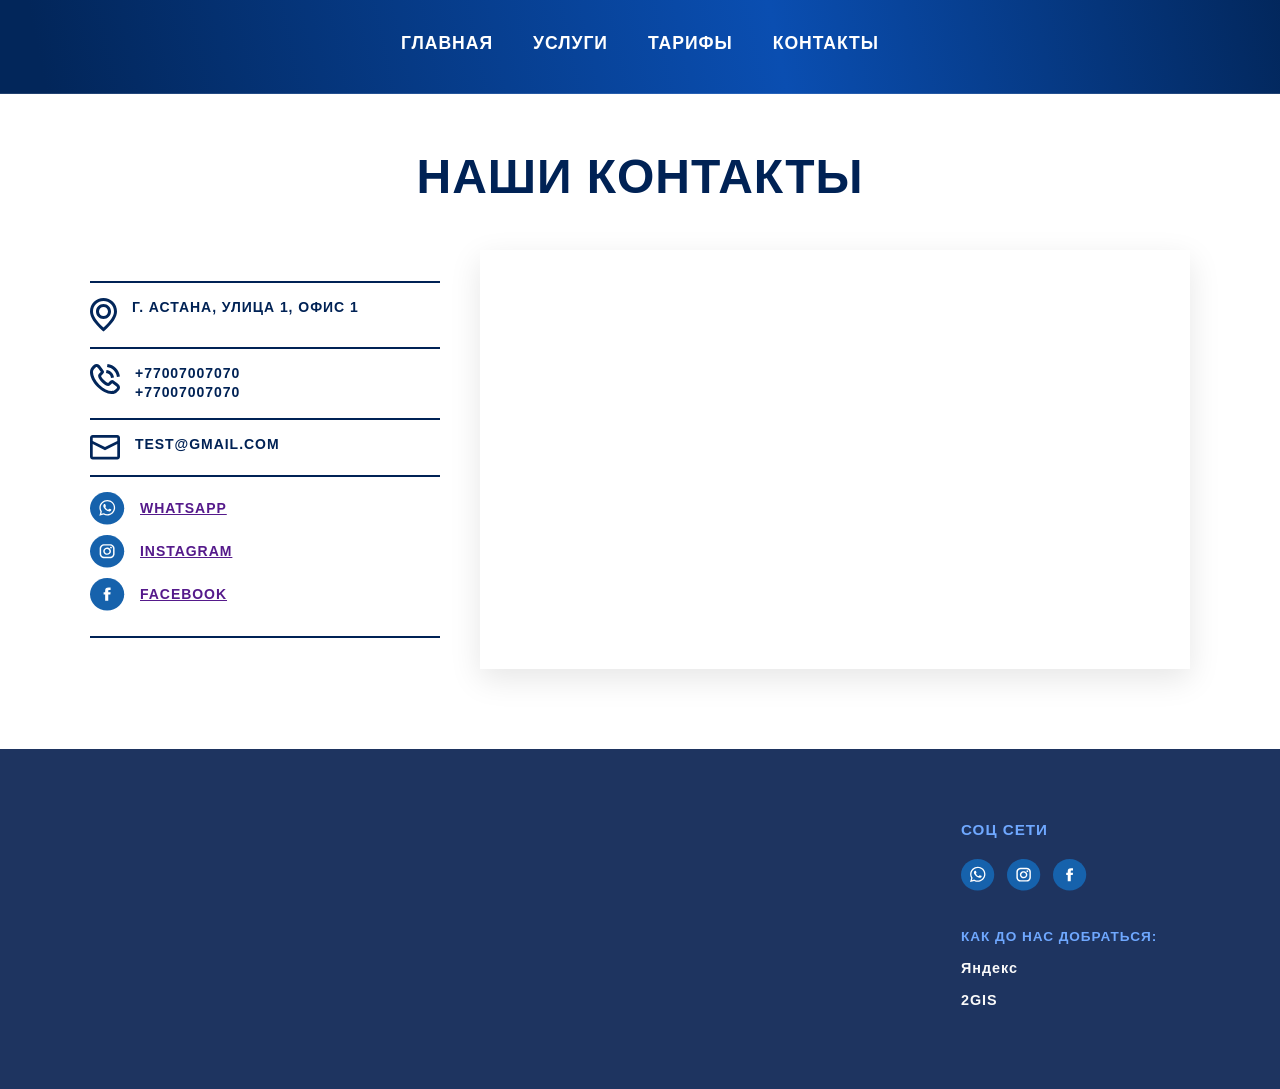
==== contacts/index.html @ fc0cea0e "added contacts page" ====
<!DOCTYPE html>
<html lang="en">
<head>
    <meta charset="UTF-8">
    <title>Главная страница</title>

    <link rel="stylesheet" href="../style/main.css">
    <link rel="stylesheet" href="../style/contacts.css">
    <link rel="stylesheet" href="../style/header.css">
    <link rel="stylesheet" href="../style/footer.css">
    <link rel="stylesheet" href="../style/responsive.css">
    <link rel="stylesheet" href="../style/animations.css">
</head>
<body>
<header id="header">
    <div class="header container">
        <nav class="header-btns">
            <a href="../" class="header-btn">ГЛАВНАЯ</a>
            <a href="../#uslugi" class="header-btn">УСЛУГИ</a>
            <a href="../#tarif" class="header-btn">ТАРИФЫ</a>
            <a href="./" class="header-btn">КОНТАКТЫ</a>
        </nav>
    </div>
</header>

<main class="content">
    <div class="content-1 container">
        <h2 class="contacts-title" style="margin-top: 50px">НАШИ КОНТАКТЫ</h2>

        <div class="contacts-block">
            <aside class="contacts-panel">
                <div class="contact-row">
                    <img src="../content/map-dot.svg" alt="" class="icon">
                    <div class="contact-value">
                        Г. Астана, Улица 1, Офис 1
                    </div>
                </div>

                <div class="contact-row">
                    <img src="../content/telephone.svg" alt="" class="icon">
                    <div class="contact-value">
                        <a href="tel:+77007007070" class="contact-link">+77007007070</a>
                        <a href="tel:+77007007070" class="contact-link">+77007007070</a>
                    </div>
                </div>

                <div class="contact-row">
                    <img src="../content/mail.svg" alt="" class="icon">
                    <a href="" class="contact-link">test@gmail.com</a>
                </div>

                <div class="social-links">
                    <div class="social-item"><img src="../content/wa.svg" alt="WhatsApp" class="social-icon"><a href="">WhatsApp</a></div>
                    <div class="social-item"><img src="../content/insta.svg" alt="Instagram" class="social-icon"><a href="">Instagram</a></div>
                    <div class="social-item"><img src="../content/facebook.svg" alt="Facebook" class="social-icon"><a href="">Facebook</a></div>
                </div>
            </aside>

            <div class="contacts-map">
                <iframe src="https://yandex.ru/map-widget/v1/?um=constructor%3Af4182b186e1511222f6b902c5936198f9cbc16899149a8d6de2ad9a881593dec&amp;source=constructor" width="100%" height="400" frameborder="0"></iframe>
            </div>
        </div>
    </div>
</main>

<footer id="footer">
    <div class="footer container">
        <div class="footer-col">
            <h3></h3>
        </div>

        <div class="footer-col">
            <h3></h3>
        </div>

        <div class="footer-col">
            <h3></h3>
        </div>

        <div class="footer-col">
            <h3>СОЦ СЕТИ</h3>

            <div class="footer-social">
                <a href="" target="_blank">
                    <img src="../content/wa.svg" alt="Whatsapp">
                </a>

                <a href="" target="_blank">
                    <img src="../content/insta.svg" alt="Instagram">
                </a>

                <a href="" target="_blank">
                    <img src="../content/facebook.svg" alt="Facebook">
                </a>
            </div>

            <h4>КАК ДО НАС ДОБРАТЬСЯ:</h4>
            <a href="" class="footer-map">Яндекс</a>
            <a href="" class="footer-map">2GIS</a>
        </div>
    </div>
</footer>
<script src="../scripts/header.js"></script>
<script src="../scripts/animations.js"></script>
</body>
</html>
---- style/main.css ----
* {
    margin: 0;
    padding: 0;
    box-sizing: border-box;
}

html {
    scroll-behavior: smooth;
}

body {
    line-height: 1.4;
    font-family: MuseoModerno, sans-serif;
    font-weight: 700;
    font-size: 24px;
    letter-spacing: 0.04em;
    background: #ffffff;
}

img {
    max-width: 100%;
    display: block;
}

/* Контейнеры */
.container {
    max-width: 100%;
    width: 100%;
    margin: 0 auto;
}

.container-sm { max-width: 600px; }
.container-md { max-width: 800px; }

/* Отступы */
.m-0 { margin: 0; }
.mt-10 { margin-top: 10px; }
.mt-20 { margin-top: 20px; }
.mb-10 { margin-bottom: 10px; }
.mb-20 { margin-bottom: 20px; }
.p-10 { padding: 10px; }
.p-20 { padding: 20px; }

/* Выравнивание */
.text-center { text-align: center; }
.text-left { text-align: left; }
.text-right { text-align: right; }

/* Flex */
.flex { display: flex; }
.flex-column { flex-direction: column; }
.justify-center { justify-content: center; }
.align-center { align-items: center; }
.gap-10 { gap: 10px; }
.gap-20 { gap: 20px; }

/* Сетка */
.grid { display: grid; }
.grid-2 { grid-template-columns: 1fr 1fr; }
.gap-16 { gap: 16px; }

/* Видимость */
.hidden { display: none; }
.visible { display: block; }
---- style/contacts.css ----
.contacts-title {
    text-align: center;
    font-family: sans-serif;
    font-size: clamp(30px, 5vw, 48px);
    font-weight: 900;
    color: #002255;
    margin-bottom: 40px;
    text-transform: uppercase;
}

.contacts-block {
    display: flex;
    gap: 40px;
    font-family: sans-serif;
    color: #002255;
    max-width: 1100px;
    margin: 0 auto;
}

.contacts-panel {
    flex: 0 0 350px;
    text-transform: uppercase;
    font-weight: 700;
    font-size: 14px;
    display: flex;
    flex-direction: column;
    justify-content: center;
}

.contact-row {
    display: flex;
    align-items: flex-start;
    gap: 15px;
    padding: 15px 0;
    border-top: 2px solid #002255;
}

.contact-link {
    text-decoration: none;
    color: inherit;
    display: block;
}

.icon {
    font-size: 18px;
    min-width: 25px;
}

.social-links {
    border-top: 2px solid #002255;
    border-bottom: 2px solid #002255;
    padding: 15px 0;
}

.social-item {
    display: flex;
    align-items: center;
    gap: 15px;
    margin-bottom: 10px;
}

.contacts-icon {
    width: 24px;
    height: 24px;
    background: #002255;
    color: white;
    border-radius: 50%;
    display: flex;
    justify-content: center;
    align-items: center;
    font-size: 11px;
}

.contacts-map {
    flex-grow: 1;
    /*height: 450px;*/
    border: 5px solid white;
    box-shadow: 0 10px 30px rgba(0, 0, 0, 0.1);
}

@media (max-width: 850px) {
    .contacts-block {
        flex-direction: column;
    }
    .contacts-panel {
        flex: 1 1 auto;
        order: 2;
    }
    .contacts-map {
        order: 1;
        height: 300px;
    }
}
---- style/header.css ----
:root {
    --header-h: 90px;
    --header-h-sm: 64px;
}

body {
    padding-top: var(--header-h);
}

#header {
    position: fixed;
    top: 0;
    left: 0;
    right: 0;
    z-index: 1000;
    background: linear-gradient(258.05deg, #02265A -1.21%, #0A4EB1 39.4%, #02265A 96.42%);
    border-bottom: 1px solid rgba(255, 255, 255, 0.12);
    transition: opacity 0.6s cubic-bezier(0.2, 0.8, 0.2, 1), transform 0.6s cubic-bezier(0.2, 0.8, 0.2, 1), box-shadow .2s ease, backdrop-filter .2s ease, background .2s ease;
    opacity: 0;
    transform: translateY(-12px);
}

#header.is-visible {
    opacity: 1;
    transform: translateY(0);
}

.header {
    min-height: var(--header-h);
    margin-top: 0;
    padding: 15px 0;
    display: flex;
    flex-direction: row;
    justify-content: center;
    align-items: center;
    transition: min-height .2s ease, padding .2s ease;
}

#header.is-scrolled {
    background: rgba(255, 255, 255, .92);
    backdrop-filter: blur(10px);
    box-shadow: 0 10px 30px rgba(0, 0, 0, .08);
}

#header.is-scrolled .header {
    min-height: var(--header-h-sm);
    padding: 8px 0;
}

#header.is-scrolled .logo,
#header.is-scrolled .logo img {
    height: 46px;
}

.header-btns {
    display: flex;
    flex-direction: row;
    align-items: center;
    justify-content: center;
    user-select: none;
    gap: 40px;
    flex-wrap: nowrap;
    white-space: nowrap;
    overflow-x: auto;
    overflow-y: hidden;
    scrollbar-width: none;
    -ms-overflow-style: none;
    width: 100%;
}

.header-btns::-webkit-scrollbar {
    display: none;
}

.header-btn {
    flex: 0 0 auto;
    cursor: pointer;
    transition: color 0.3s ease, border-bottom-color 0.3s ease, opacity 0.3s ease;
    border-bottom: 2px solid transparent;
    color: white;
    font-size: 1.1rem;
    text-decoration: none;
    padding-bottom: 4px;
}

.header-btn:hover {
    color: rgba(255, 255, 255, 0.85);
    border-bottom-color: white;
}

#header.is-scrolled .header-btn {
    color: #02265A;
}

#header.is-scrolled .header-btn:hover {
    color: #0A4EB1;
    border-bottom-color: #02265A;
}
---- style/footer.css ----
#footer {
    margin-top: 80px;
    background: #1e3460;
    padding: 70px 0;
}

.footer {
    display: grid;
    grid-template-columns: repeat(4, 1fr);
    gap: 50px;
}

.footer-col h3 {
    font-size: 0.95rem;
    font-weight: 700;
    margin-bottom: 18px;
    text-transform: uppercase;
    letter-spacing: 1px;
    color: #6FA8FF;
}

.footer-col p,
.footer-col a {
    font-size: 0.9rem;
    color: #FAFAFA;
    text-decoration: none;
    display: block;
    margin-bottom: 10px;
    line-height: 1.5;
    transition: color 0.3s ease;
}

.footer-col a:hover {
    color: #6FA8FF;
}

.footer-social {
    display: flex;
    gap: 12px;
    margin: 15px 0 25px;
}

.footer-social img {
    width: 34px;
    height: 34px;
}

.footer-col h4 {
    font-size: 0.85rem;
    font-weight: 700;
    margin-bottom: 12px;
    text-transform: uppercase;
    color: #6FA8FF;
}

.footer-map {
    font-size: 0.9rem;
    margin-bottom: 8px;
}

@media (max-width: 900px) {
    .footer {
        grid-template-columns: repeat(2, 1fr);
        gap: 35px;
    }
}

@media (max-width: 520px) {
    .footer {
        grid-template-columns: 1fr;
        text-align: center;
    }

    .footer-social {
        justify-content: center;
    }
}
---- style/responsive.css ----
@media (min-width:1280px){
    .container{
        max-width:1200px;
    }
}

@media (min-width: 1100px){
    .service-card {
        min-height: 240px;
    }

    /*.price-cards {*/
    /*    grid-template-columns: repeat(2, 1fr);*/
    /*}*/
}

@media (min-width:1024px){
    .container{
        max-width:1134px;
    }
}

@media (max-width:1023px){
    :root {
        --header-h: 80px;
        --header-h-sm: 60px;
    }

    .header{
        align-items:center;
    }

    .header-btns{
        justify-content:center;
        gap:24px;
    }

    .header-btn{
        font-size:1rem;
    }

    .content-1{
        margin-top:56px;
    }
}

@media (max-width:900px){
    .extra-services {
        grid-template-columns: repeat(2, 1fr);
    }
}

@media (max-width:768px){
    .container{
        padding:0 20px;
    }

    .header{
        justify-content:center;
        text-align:center;
    }

    .header-btns{
        width:100%;
        justify-content:center;
        gap:18px;
    }

    .header-btn{
        text-decoration: underline;
        text-underline-offset: 6px;
        font-size: 0.95rem;
    }

    .content-1.container{
        padding:0 20px;
    }

    .content-1 {
        padding: 30px 0 40px;
    }

    .title-1 {
        font-size: 22px;
        margin-bottom: 20px;
    }

    .trust-block {
        gap: 14px;
    }

    .trust-text {
        font-size: 13px;
        line-height: 1.4;
    }

    .content-2.container{
        padding:0 20px;
    }

    .content-2 {
        padding: 42px 0 52px;
    }

    .section-head {
        gap: 16px;
        margin-bottom: 28px;
    }

    .section-line {
        max-width: 120px;
    }

    .title-2 {
        font-size: 22px;
    }

    .services-grid {
        grid-template-columns: 1fr;
        gap: 14px;
    }

    .service-card {
        min-height: auto;
        padding: 18px 14px;
    }

    .service-title {
        margin-bottom: 14px;
        font-size: 14px;
    }

    .service-list li {
        font-size: 12px;
        line-height: 1.4;
    }
}

@media (max-width: 640px) {
    .price-cards {
        grid-template-columns: 1fr;
    }

    .price-card {
        min-height: auto;
    }

    .price-card-title {
        font-size: 14px;
    }

    .price-note p {
        font-size: 12px;
    }
}

@media (max-width: 600px) {
    .extra-services {
        grid-template-columns: 1fr;
    }
}

@media (max-width:480px){
    :root {
        --header-h: 70px;
        --header-h-sm: 54px;
    }

    .container{
        padding:0 12px;
    }

    .p-20{
        padding:16px;
    }

    .mb-20{
        margin-bottom:16px;
    }

    .header-btns{
        gap: 14px;
    }

    .header-btn{
        font-size:0.85rem;
        border-bottom-width:1px;
    }

    .content-1.container{
        padding:0 12px;
    }

    .trust-item {
        align-items: flex-start;
    }

    .trust-icon {
        width: 20px;
        height: 20px;
        flex-basis: 20px;
        margin-top: 2px;
    }

    .trust-text {
        font-size: 12px;
    }

    .content-2.container{
        padding:0 12px;
    }

    .content-2 {
        padding: 34px 0 42px;
    }

    .section-head {
        gap: 10px;
        margin-bottom: 22px;
    }

    .section-line {
        max-width: 70px;
    }

    .title-2 {
        font-size: 18px;
    }

    .service-card {
        padding: 16px 12px;
    }

    .service-title {
        font-size: 13px;
    }

    .service-list li {
        font-size: 11px;
    }
}

@media (max-width: 1200px) {
    .hero {
        min-height: 560px;
        gap: 24px;
    }

    .hero-title {
        font-size: clamp(28px, 3vw, 44px);
    }

    .hero-media-shape {
        min-height: 460px;
        border-top-left-radius: 320px;
    }
}

@media (max-width: 992px) {
    .hero {
        min-height: auto;
        flex-direction: column;
        align-items: stretch;
        padding-top: 36px;
        gap: 28px;
    }

    .hero-content {
        flex: 1 1 auto;
        max-width: 100%;
        padding-bottom: 0;
    }

    .hero-title {
        max-width: 100%;
        margin-bottom: 22px;
    }

    .hero-subtitle {
        max-width: 100%;
        margin-bottom: 28px;
    }

    .hero-media {
        flex: 1 1 auto;
        width: 100%;
        justify-content: center;
    }

    .hero-media-shape {
        width: 100%;
        min-height: 360px;
        border-top-left-radius: 220px;
    }
}

@media (max-width: 768px) {
    .hero {
        padding-top: 24px;
        gap: 22px;
    }

    .hero-title {
        font-size: 26px;
        line-height: 1.22;
        letter-spacing: 0.04em;
        margin-bottom: 18px;
    }

    .hero-subtitle {
        font-size: 12px;
        line-height: 1.7;
        letter-spacing: 0.06em;
        margin-bottom: 22px;
    }

    .hero-actions {
        gap: 12px;
    }

    .hero-btn {
        min-height: 50px;
        padding: 0 20px;
        font-size: 12px;
    }

    .hero-media-shape {
        min-height: 300px;
        border-top-left-radius: 180px;
    }
}

@media (max-width: 480px) {
    .hero {
        padding-top: 20px;
        gap: 18px;
    }

    .hero-title {
        font-size: 21px;
        line-height: 1.24;
    }

    .hero-subtitle {
        font-size: 11px;
        line-height: 1.6;
    }

    .hero-actions {
        flex-direction: column;
        align-items: stretch;
    }

    .hero-btn {
        width: 100%;
        min-height: 48px;
        padding: 0 16px;
        font-size: 11px;
        text-align: center;
    }

    .hero-media-shape {
        min-height: 220px;
        border-top-left-radius: 120px;
    }
}
---- style/animations.css ----
:root {
    --reveal-duration: 700ms;
    --reveal-ease: cubic-bezier(0.2, 0.8, 0.2, 1);
    --reveal-distance: 24px;
    --d: 0ms,
}

@media (prefers-reduced-motion: reduce) {
    * {
        animation: none !important;
        transition: none !important;
        scroll-behavior: auto !important;
    }
}

.reveal {
    opacity: 0;
    transform: translate3d(0, var(--reveal-distance), 0);
    transition: opacity var(--reveal-duration) var(--reveal-ease), transform var(--reveal-duration) var(--reveal-ease);
    will-change: opacity, transform;
}

.reveal.is-visible {
    opacity: 1;
    transform: translate3d(0, 0, 0);
}

.reveal--up {transform: translate3d(0, var(--reveal-distance), 0);}
.reveal--down {transform: translate3d(0, calc(var(--reveal-distance) * -1), 0);}
.reveal--left {transform: translate3d(var(--reveal-distance), 0, 0);}
.reveal--right {transform: translate3d(calc(var(--reveal-distance) * -1), 0, 0);}

.reveal--zoom {
    transform: scale(0.96);
}

.reveal--zoom.is-visible {
    transform: scale(1);
}

.reveal--fade {
    transform: none;
}

.reveal[data-stagger] {
    transition-delay: var(--d, 0ms);
}

.reveal--title {
    opacity: 0;
    transform: translate3d(0, 18px, 0);
}

.reveal--title.is-visible {
    opacity: 1;
    transform: translate3d(0, 0, 0);
}
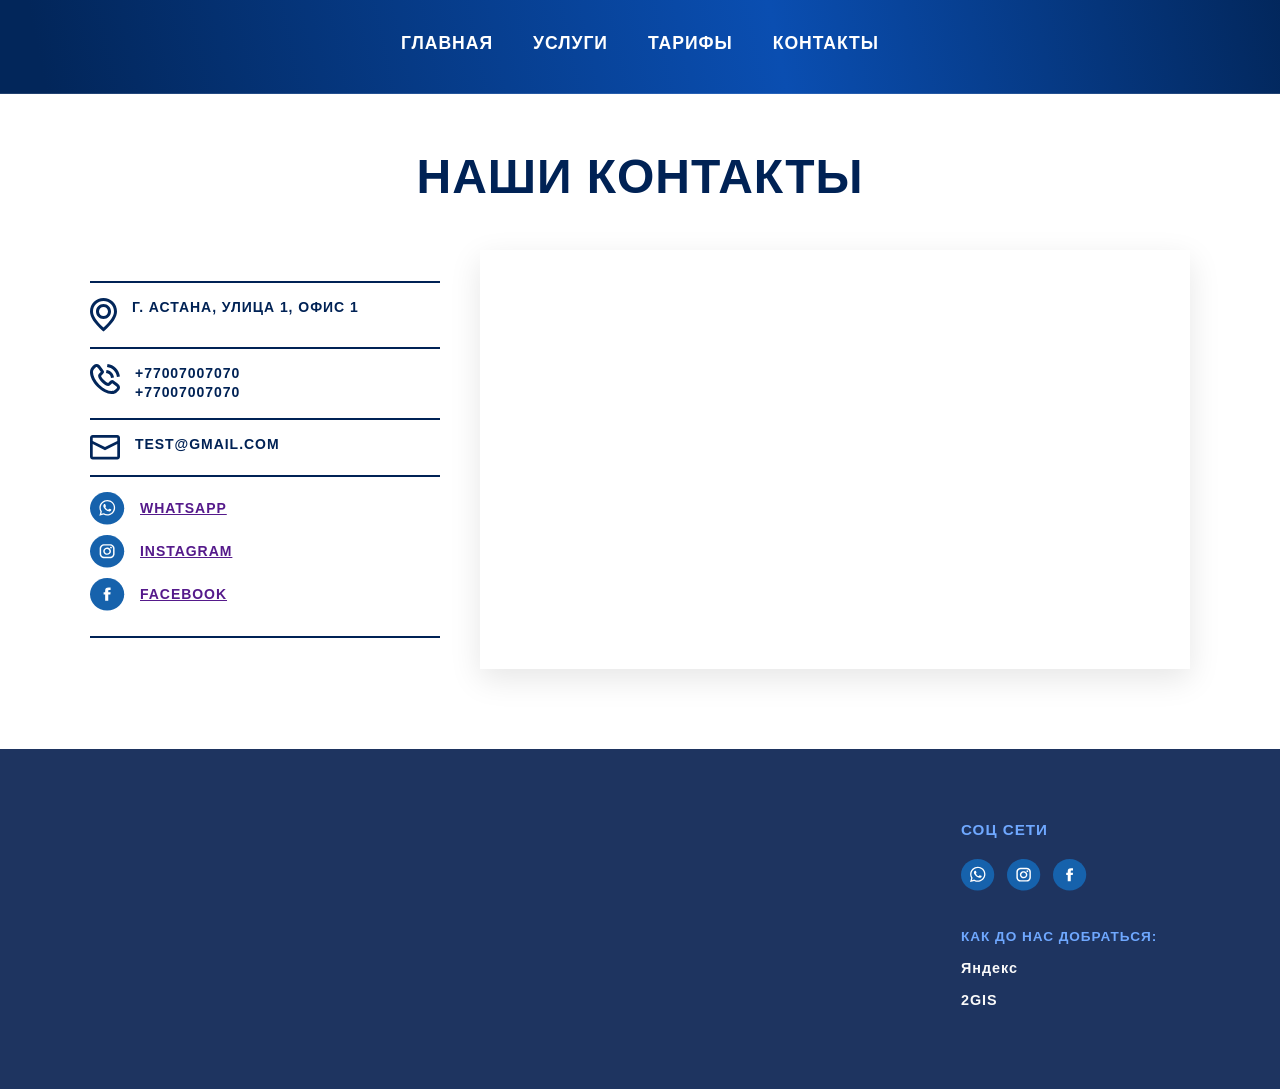
==== commit 95401e1e: "contacts anim upd" ====
--- a/contacts/index.html
+++ b/contacts/index.html
@@ -24,19 +24,19 @@
 </header>
 
 <main class="content">
-    <div class="content-1 container">
-        <h2 class="contacts-title" style="margin-top: 50px">НАШИ КОНТАКТЫ</h2>
+    <div class="content-1 container reveal reveal--up" data-stagger-group data-stagger-base="120">
+        <h2 class="contacts-title reveal reveal--title" style="margin-top: 50px" data-stagger data-once>НАШИ КОНТАКТЫ</h2>
 
         <div class="contacts-block">
-            <aside class="contacts-panel">
-                <div class="contact-row">
+            <aside class="contacts-panel" data-stagger-group data-stagger-base="120">
+                <div class="contact-row" data-stagger data-once>
                     <img src="../content/map-dot.svg" alt="" class="icon">
                     <div class="contact-value">
                         Г. Астана, Улица 1, Офис 1
                     </div>
                 </div>
 
-                <div class="contact-row">
+                <div class="contact-row" data-stagger data-once>
                     <img src="../content/telephone.svg" alt="" class="icon">
                     <div class="contact-value">
                         <a href="tel:+77007007070" class="contact-link">+77007007070</a>
@@ -44,19 +44,19 @@
                     </div>
                 </div>
 
-                <div class="contact-row">
+                <div class="contact-row" data-stagger data-once>
                     <img src="../content/mail.svg" alt="" class="icon">
                     <a href="" class="contact-link">test@gmail.com</a>
                 </div>
 
-                <div class="social-links">
+                <div class="social-links" data-stagger data-once>
                     <div class="social-item"><img src="../content/wa.svg" alt="WhatsApp" class="social-icon"><a href="">WhatsApp</a></div>
                     <div class="social-item"><img src="../content/insta.svg" alt="Instagram" class="social-icon"><a href="">Instagram</a></div>
                     <div class="social-item"><img src="../content/facebook.svg" alt="Facebook" class="social-icon"><a href="">Facebook</a></div>
                 </div>
             </aside>
 
-            <div class="contacts-map">
+            <div class="contacts-map reveal reveal--up" data-stagger data-once>
                 <iframe src="https://yandex.ru/map-widget/v1/?um=constructor%3Af4182b186e1511222f6b902c5936198f9cbc16899149a8d6de2ad9a881593dec&amp;source=constructor" width="100%" height="400" frameborder="0"></iframe>
             </div>
         </div>
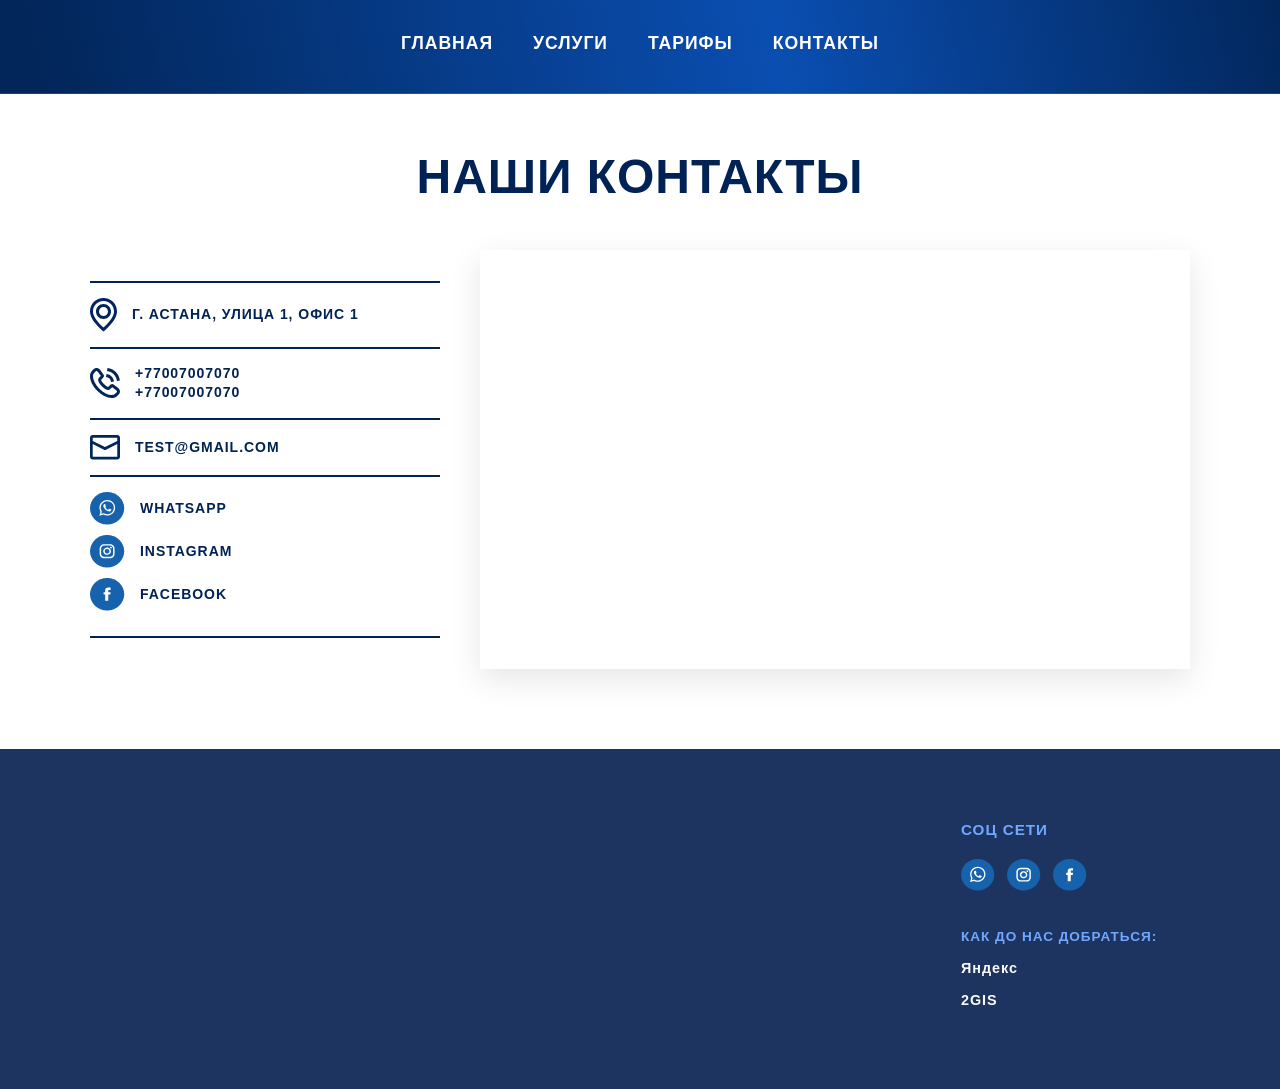
==== commit 9ab7b141: "animation upd" ====
--- a/contacts/index.html
+++ b/contacts/index.html
@@ -50,9 +50,9 @@
                 </div>
 
                 <div class="social-links" data-stagger data-once>
-                    <div class="social-item"><img src="../content/wa.svg" alt="WhatsApp" class="social-icon"><a href="">WhatsApp</a></div>
-                    <div class="social-item"><img src="../content/insta.svg" alt="Instagram" class="social-icon"><a href="">Instagram</a></div>
-                    <div class="social-item"><img src="../content/facebook.svg" alt="Facebook" class="social-icon"><a href="">Facebook</a></div>
+                    <div class="social-item"><img src="../content/wa.svg" alt="WhatsApp" class="social-icon"><a href="" class="social-link">WhatsApp</a></div>
+                    <div class="social-item"><img src="../content/insta.svg" alt="Instagram" class="social-icon"><a href="" class="social-link">Instagram</a></div>
+                    <div class="social-item"><img src="../content/facebook.svg" alt="Facebook" class="social-icon"><a href="" class="social-link">Facebook</a></div>
                 </div>
             </aside>
 
--- a/style/contacts.css
+++ b/style/contacts.css
@@ -29,7 +29,7 @@
 
 .contact-row {
     display: flex;
-    align-items: flex-start;
+    align-items: center;
     gap: 15px;
     padding: 15px 0;
     border-top: 2px solid #002255;
@@ -39,6 +39,11 @@
     text-decoration: none;
     color: inherit;
     display: block;
+    transition: color 0.3s ease;
+}
+
+.contact-link:hover {
+    color: #0A4EB1;
 }
 
 .icon {
@@ -50,6 +55,16 @@
     border-top: 2px solid #002255;
     border-bottom: 2px solid #002255;
     padding: 15px 0;
+}
+
+.social-link {
+    text-decoration: none;
+    color: #002255;
+    transition: color 0.3s ease;
+}
+
+.social-link:hover {
+    color: #0A4EB1;
 }
 
 .social-item {
